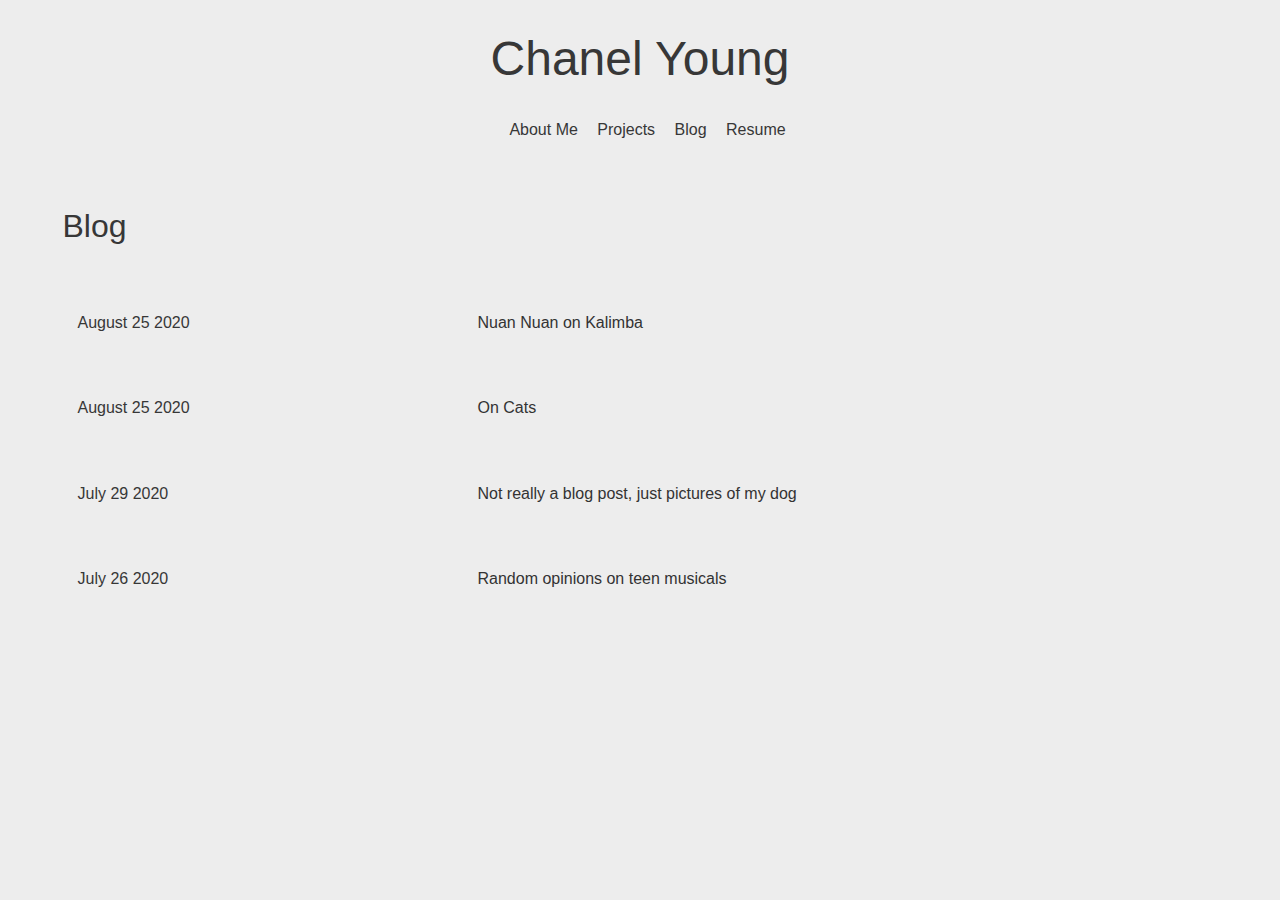
==== pages/blog.html @ 4c4a1771 "yup" ====
<!DOCTYPE html>

<html lang="en">
 
  <head>
    <meta charset="utf-8"> 
    <meta name="viewport" content="width=device-width, initial-scale=1">
       
        <!-- Bootstrap -->
        <link rel="stylesheet" href="https://maxcdn.bootstrapcdn.com/bootstrap/3.3.7/css/bootstrap.min.css" integrity="sha384-BVYiiSIFeK1dGmJRAkycuHAHRg32OmUcww7on3RYdg4Va+PmSTsz/K68vbdEjh4u" crossorigin="anonymous">
        <script src="https://ajax.googleapis.com/ajax/libs/jquery/1.12.4/jquery.min.js"></script>
        <script src="http://maxcdn.bootstrapcdn.com/bootstrap/3.3.7/js/bootstrap.min.js"></script>
        <!-- Custom Stylesheet -->
        <link rel="stylesheet" href="../style.css">
        <!-- Favicon -->
        <link rel="icon" type="image/png" href="favicon.png" sizes="16x16" />

      <title>Chanel Young</title>
  </head>
    <body>
        <div class="container-fluid bg-1 text-center">
            <div id="title">
              Chanel Young
            </div>
            <div id="nav">
              <a href="../index.html">About Me</a> <a href="projects.html">Projects</a>  <a href="blog.html">Blog</a>  <a href="../resume.pdf" target="_blank">Resume</a>
            </div>
        </div>
        <div class="container-fluid bg-1 text-center" id = "intro">
          <div class="row topicbanner">
            Blog
          </div>
          <div class="row blogpost">
              <div class="col-md-4 blogdate">
                August 25 2020
              </div>
              <div class="col-md-8">
                <a href="blog_pages/nuannuan.html">Nuan Nuan on Kalimba</a>
              </div>
          </div>
          <div class="row blogpost">
              <div class="col-md-4 blogdate">
                August 25 2020
              </div>
              <div class="col-md-8">
                <a href="blog_pages/cats.html">On Cats</a>
              </div>
          </div>
          <div class="row blogpost">
              <div class="col-md-4 blogdate">
                July 29 2020
              </div>
              <div class="col-md-8">
                <a href="blog_pages/katsu.html">Not really a blog post, just pictures of my dog</a>
              </div>
          </div>
          <div class="row blogpost">
              <div class="col-md-4 blogdate">
                July 26 2020
              </div>
              <div class="col-md-8">
                <a href="blog_pages/musicals.html">Random opinions on teen musicals</a>
              </div>
          </div>
        </div>
        
    </body>
    
</html>
---- style.css ----
:root {
	--background-color:#ededed;
	--theme-color-1:#373737;
	--theme-color-2:#373737;
	--text-color: #373737;
}
#title {
	color: var(--theme-color-1);
	font-size: xxx-large;
	padding-bottom: 2%;
	padding-top: 2%;
}

#nav {
	font-size: medium;
	padding-bottom: 5%;
	color: var(--theme-color-2);

}
#aboutme {
	font-size: large;
	padding-bottom: 10%;
}
.topicbanner {
	color: var(--theme-color-1);
	font-size: xx-large;
	padding-bottom: 5%;
	padding-left : 5%;
	text-align: left;
}
.projecttitle {
	color: var(--theme-color-2);
	font-size: x-large;
}
.blogpost {
	padding-left: 5%;
	padding-right: 5%;
	padding-bottom: 5%;
	font-size: medium;
	text-align: left;

}
.blogdate {
	color: var(--theme-color-2);
}
a {
	padding-left: 15px; 
	color: inherit;
}
p {
	font-size: medium;
	color: var(--text-color);
}
body {
	background-color:var(--background-color);
}
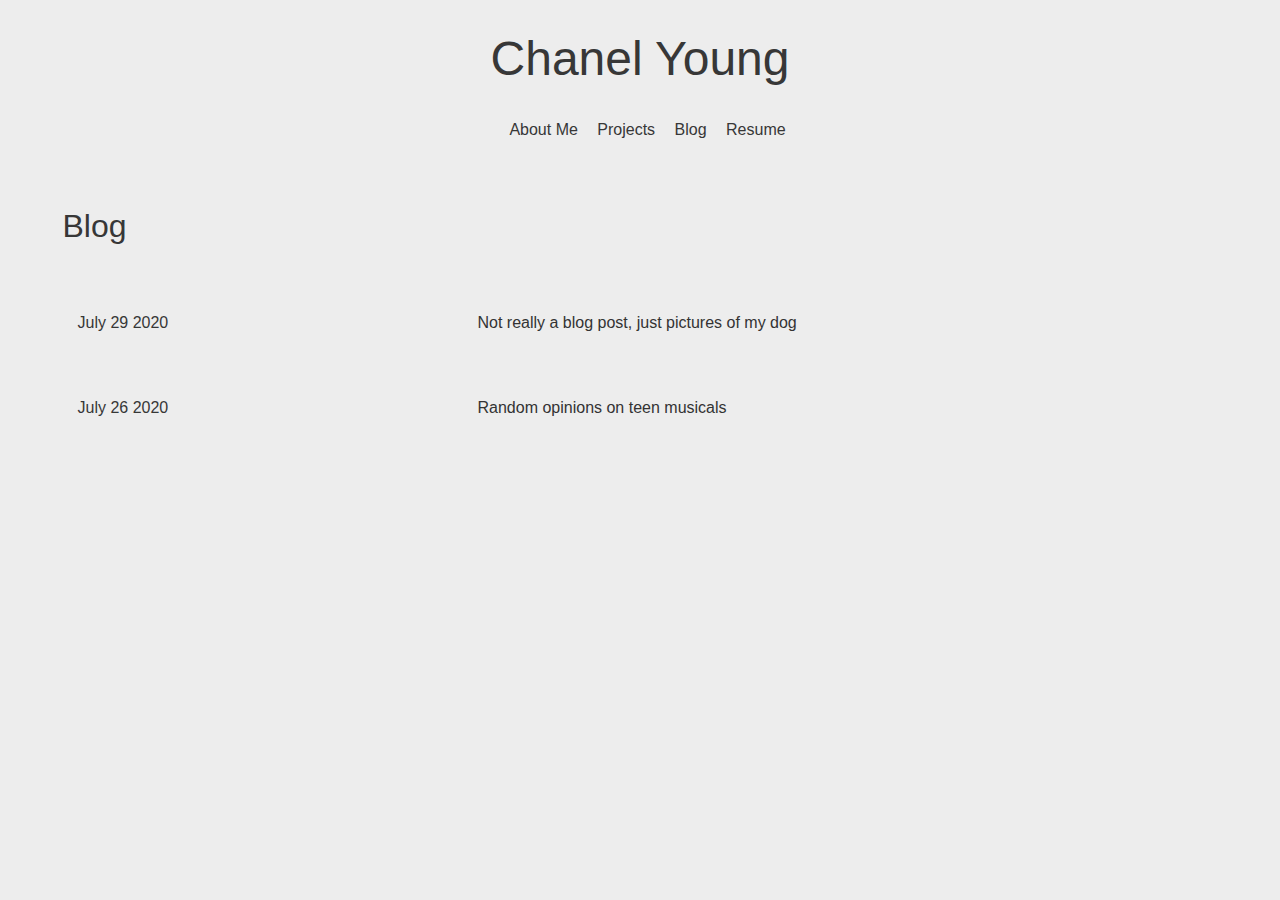
==== commit 8e61ae19: "Update blog.html" ====
--- a/pages/blog.html
+++ b/pages/blog.html
@@ -30,6 +30,7 @@
           <div class="row topicbanner">
             Blog
           </div>
+         <!--
           <div class="row blogpost">
               <div class="col-md-4 blogdate">
                 August 25 2020
@@ -46,6 +47,7 @@
                 <a href="blog_pages/cats.html">On Cats</a>
               </div>
           </div>
+          -->
           <div class="row blogpost">
               <div class="col-md-4 blogdate">
                 July 29 2020
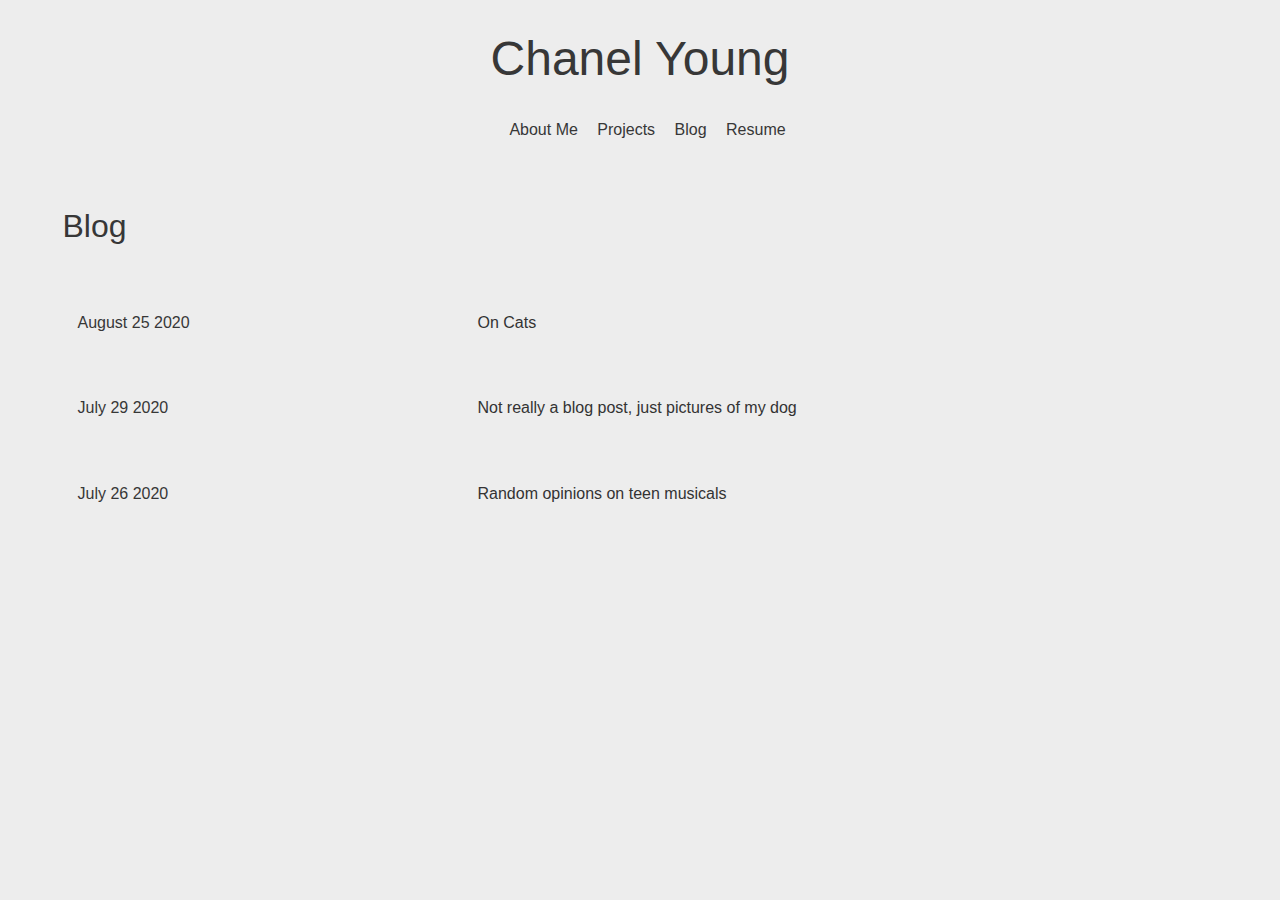
==== commit ec3f74e6: "yeet" ====
--- a/pages/blog.html
+++ b/pages/blog.html
@@ -39,6 +39,7 @@
                 <a href="blog_pages/nuannuan.html">Nuan Nuan on Kalimba</a>
               </div>
           </div>
+        -->
           <div class="row blogpost">
               <div class="col-md-4 blogdate">
                 August 25 2020
@@ -47,7 +48,6 @@
                 <a href="blog_pages/cats.html">On Cats</a>
               </div>
           </div>
-          -->
           <div class="row blogpost">
               <div class="col-md-4 blogdate">
                 July 29 2020
--- a/style.css
+++ b/style.css
@@ -20,6 +20,8 @@
 #aboutme {
 	font-size: large;
 	padding-bottom: 10%;
+	padding-right: 5%; 
+	padding-left: 5%;
 }
 .topicbanner {
 	color: var(--theme-color-1);
@@ -48,9 +50,12 @@
 	color: inherit;
 }
 p {
+	text-indent: 50px;
+	line-height: 1.8;
 	font-size: medium;
 	color: var(--text-color);
 }
+
 body {
 	background-color:var(--background-color);
 }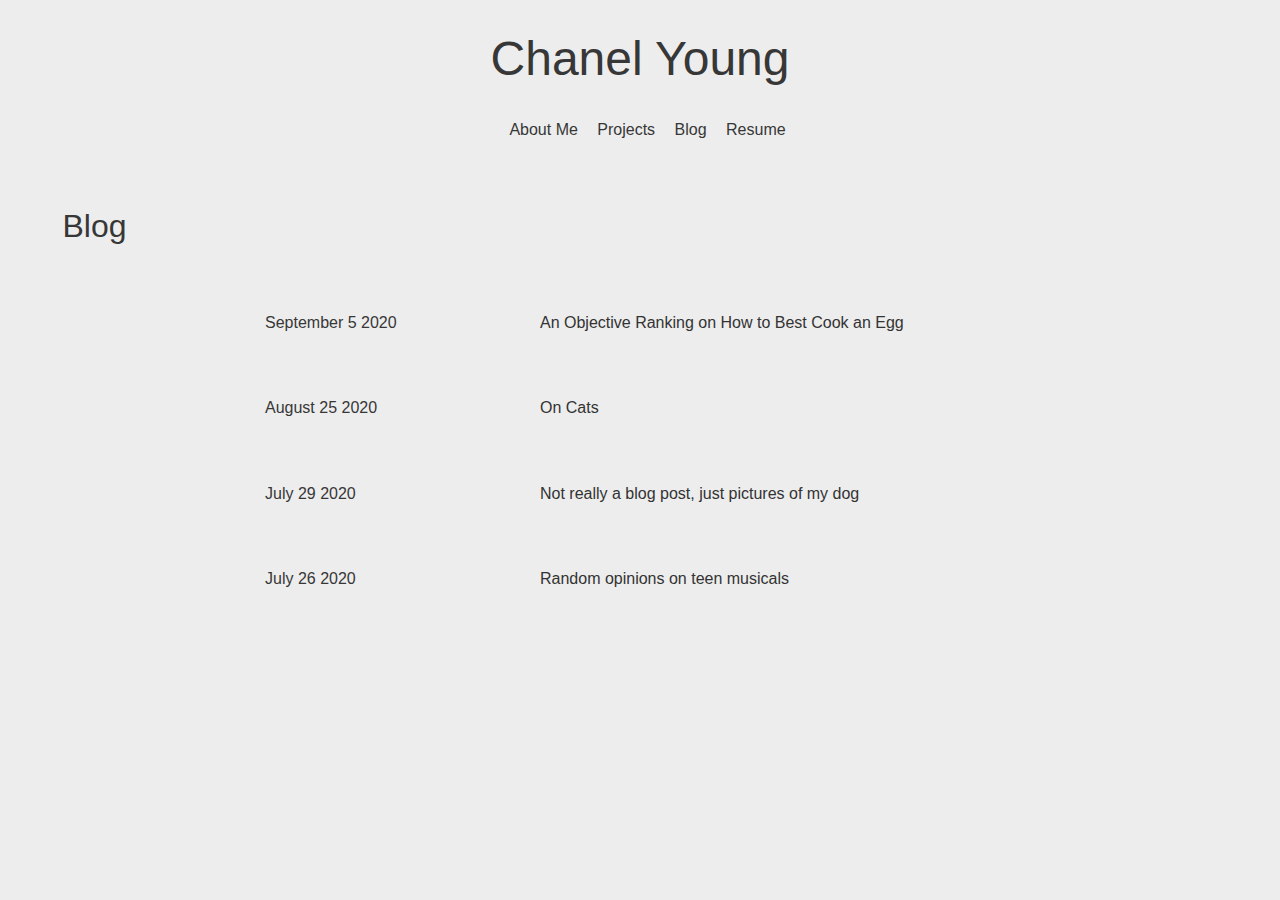
==== commit 9aed35d8: "eggs" ====
--- a/pages/blog.html
+++ b/pages/blog.html
@@ -42,6 +42,14 @@
         -->
           <div class="row blogpost">
               <div class="col-md-4 blogdate">
+                September 5 2020
+              </div>
+              <div class="col-md-8">
+                <a href="blog_pages/eggs.html">An Objective Ranking on How to Best Cook an Egg</a>
+              </div>
+          </div>
+          <div class="row blogpost">
+              <div class="col-md-4 blogdate">
                 August 25 2020
               </div>
               <div class="col-md-8">
--- a/style.css
+++ b/style.css
@@ -34,9 +34,12 @@
 	color: var(--theme-color-2);
 	font-size: x-large;
 }
+.projectdesc{
+	padding-top: 5%;
+}
 .blogpost {
-	padding-left: 5%;
-	padding-right: 5%;
+	padding-left: 20%;
+	padding-right: 20%;
 	padding-bottom: 5%;
 	font-size: medium;
 	text-align: left;
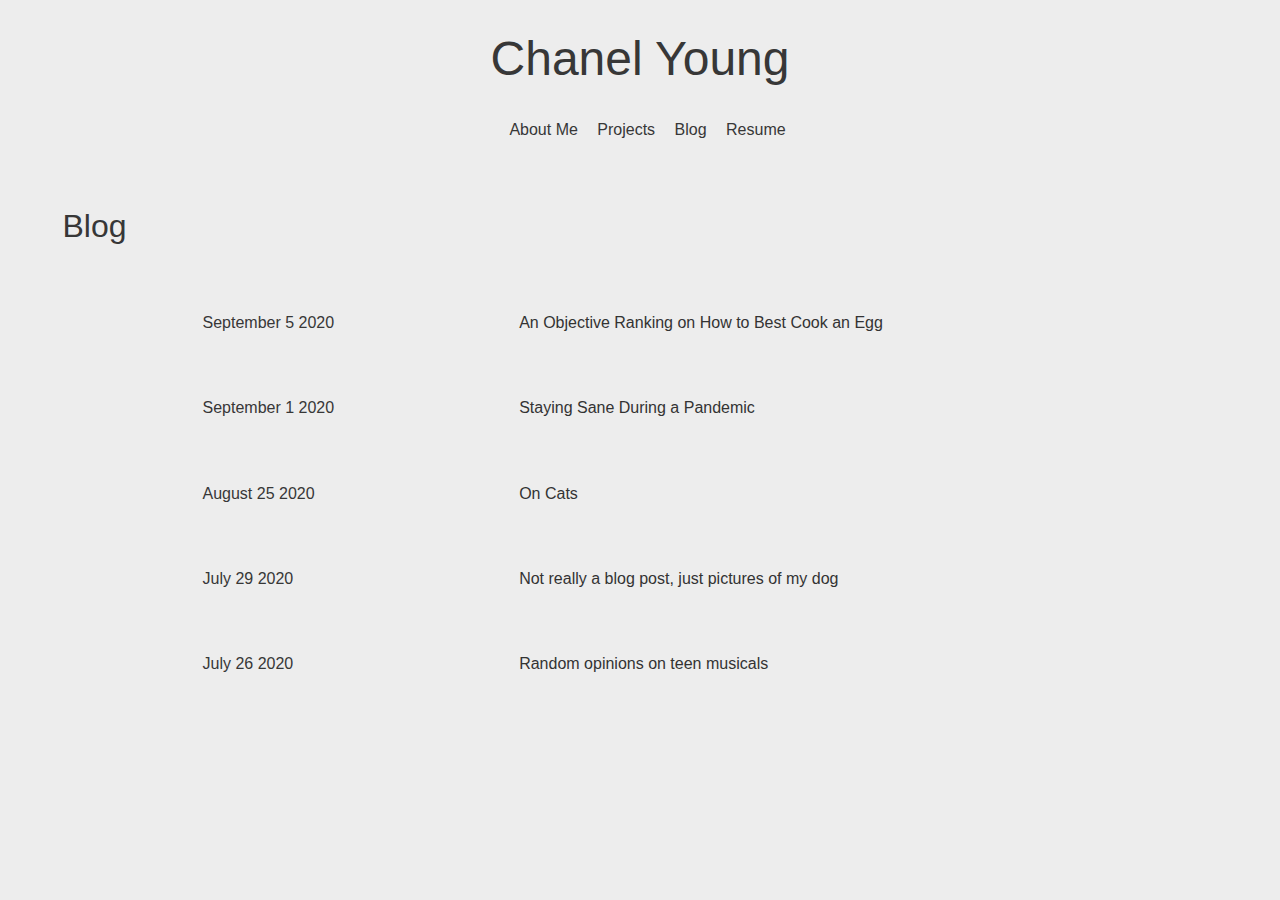
==== commit 7fe6ed99: "sanity blogpost" ====
--- a/pages/blog.html
+++ b/pages/blog.html
@@ -30,22 +30,20 @@
           <div class="row topicbanner">
             Blog
           </div>
-         <!--
-          <div class="row blogpost">
-              <div class="col-md-4 blogdate">
-                August 25 2020
-              </div>
-              <div class="col-md-8">
-                <a href="blog_pages/nuannuan.html">Nuan Nuan on Kalimba</a>
-              </div>
-          </div>
-        -->
           <div class="row blogpost">
               <div class="col-md-4 blogdate">
                 September 5 2020
               </div>
               <div class="col-md-8">
                 <a href="blog_pages/eggs.html">An Objective Ranking on How to Best Cook an Egg</a>
+              </div>
+          </div>
+          <div class="row blogpost">
+              <div class="col-md-4 blogdate">
+                September 1 2020
+              </div>
+              <div class="col-md-8">
+                <a href="blog_pages/sanity.html">Staying Sane During a Pandemic</a>
               </div>
           </div>
           <div class="row blogpost">
--- a/style.css
+++ b/style.css
@@ -38,8 +38,8 @@
 	padding-top: 5%;
 }
 .blogpost {
-	padding-left: 20%;
-	padding-right: 20%;
+	padding-left: 15%;
+	padding-right: 15%;
 	padding-bottom: 5%;
 	font-size: medium;
 	text-align: left;
@@ -47,6 +47,9 @@
 }
 .blogdate {
 	color: var(--theme-color-2);
+}
+li {
+	font-weight: bold;
 }
 a {
 	padding-left: 15px; 
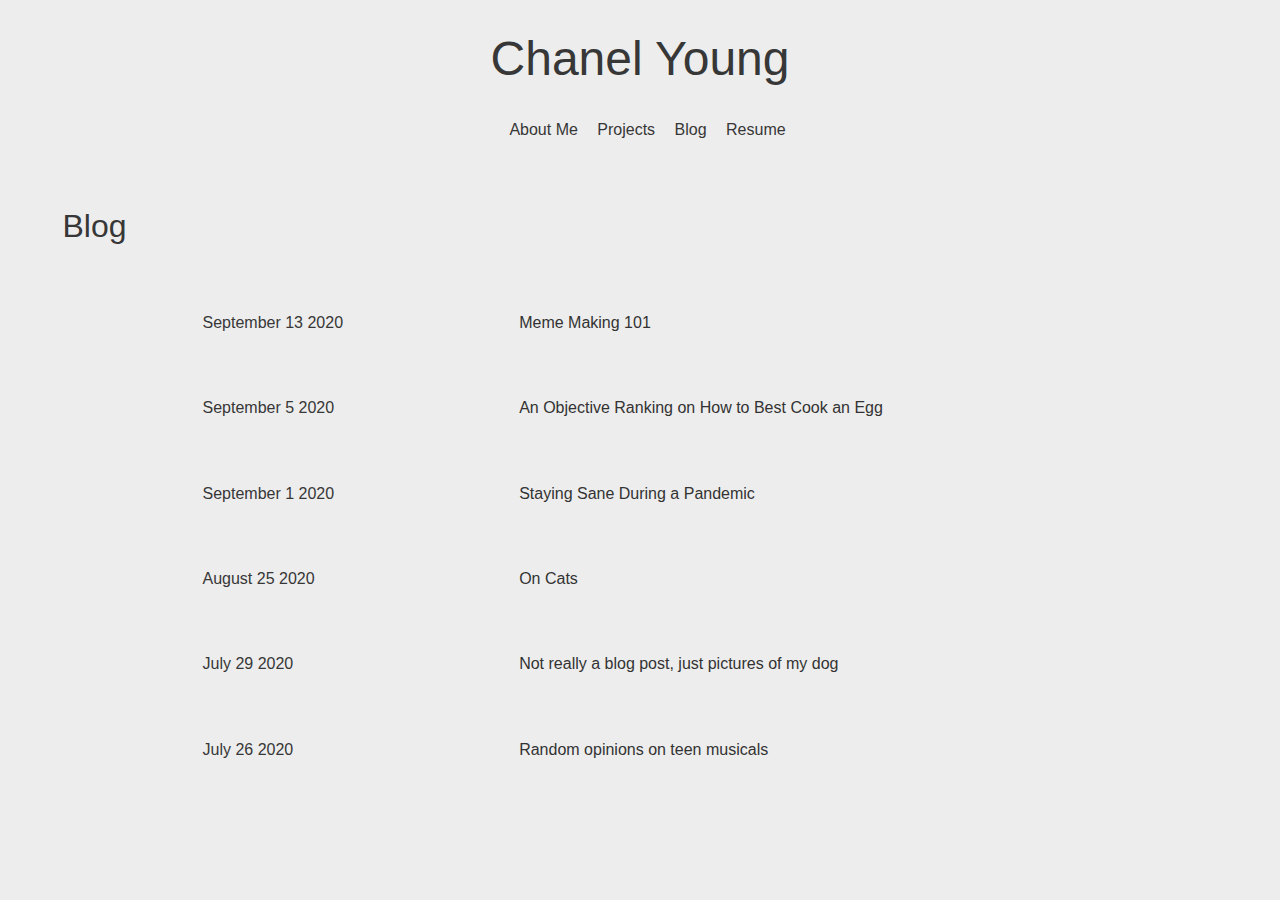
==== commit 71cfc0a1: "memes" ====
--- a/pages/blog.html
+++ b/pages/blog.html
@@ -29,6 +29,14 @@
         <div class="container-fluid bg-1 text-center" id = "intro">
           <div class="row topicbanner">
             Blog
+          </div>
+          <div class="row blogpost">
+              <div class="col-md-4 blogdate">
+                September 13 2020
+              </div>
+              <div class="col-md-8">
+                <a href="blog_pages/memes.html">Meme Making 101</a>
+              </div>
           </div>
           <div class="row blogpost">
               <div class="col-md-4 blogdate">
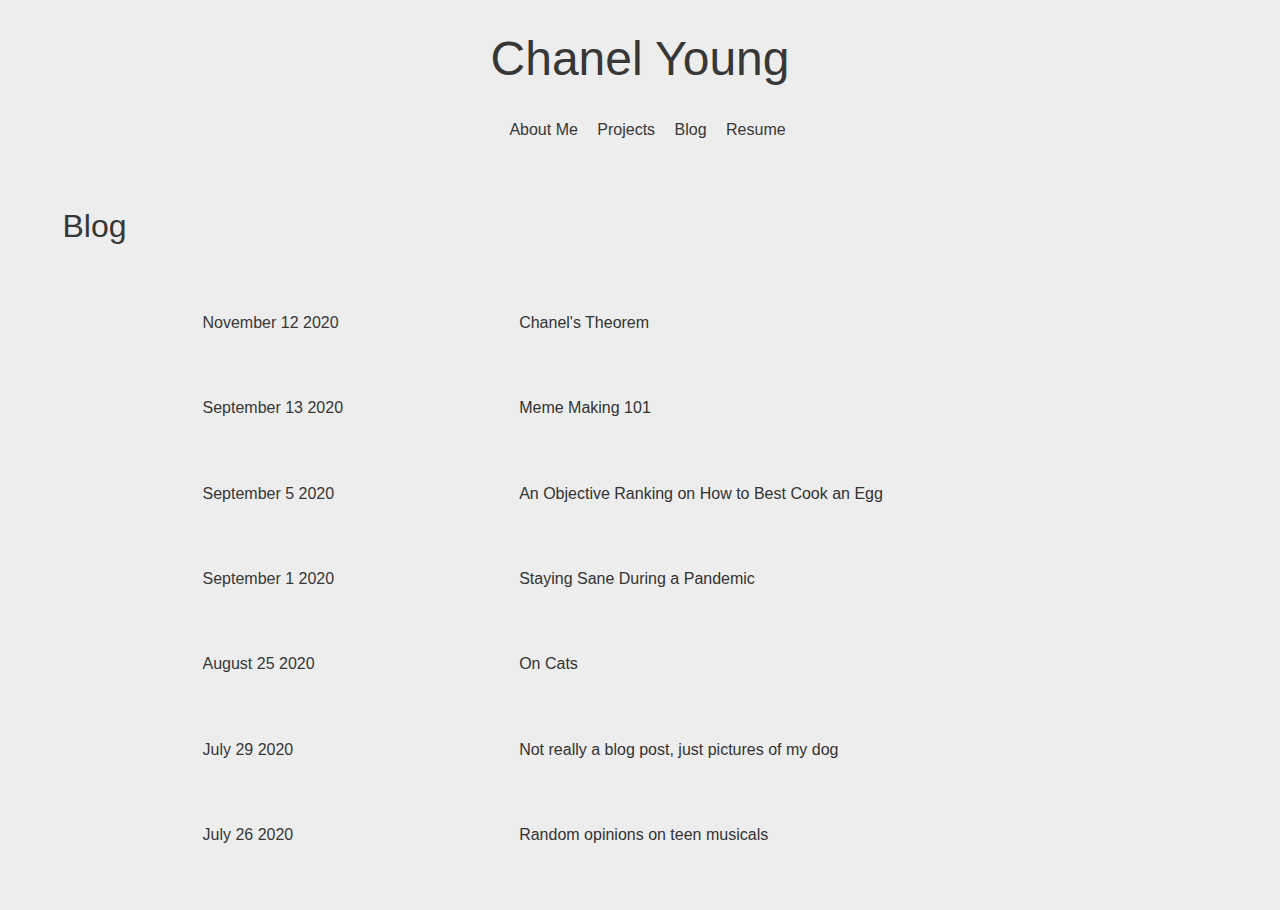
==== commit 82c6a54e: "theorem" ====
--- a/pages/blog.html
+++ b/pages/blog.html
@@ -29,6 +29,14 @@
         <div class="container-fluid bg-1 text-center" id = "intro">
           <div class="row topicbanner">
             Blog
+          </div>
+          <div class="row blogpost">
+              <div class="col-md-4 blogdate">
+                November 12 2020
+              </div>
+              <div class="col-md-8">
+                <a href="blog_pages/theorem.html">Chanel's Theorem</a>
+              </div>
           </div>
           <div class="row blogpost">
               <div class="col-md-4 blogdate">
